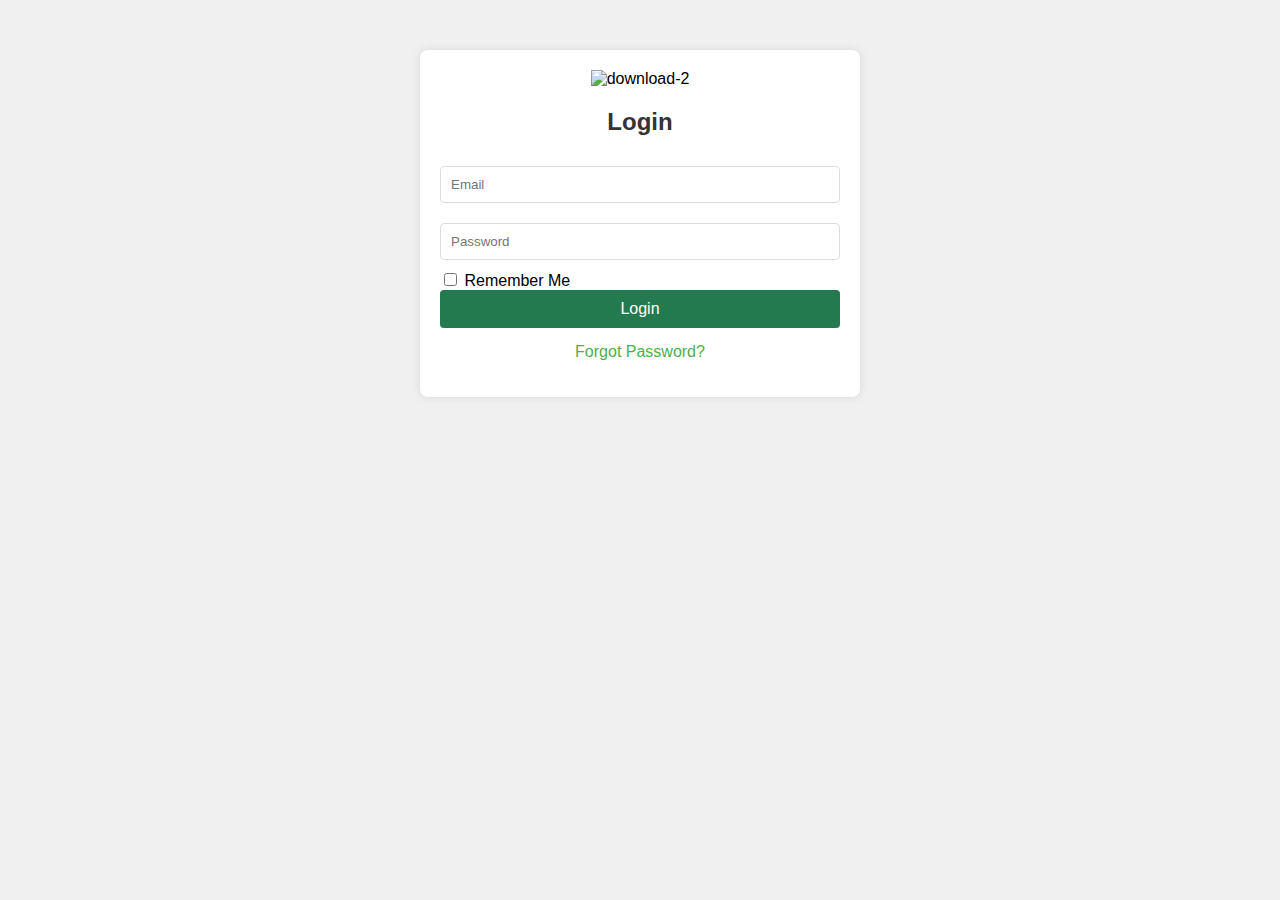
==== webapp.html @ e87a72b6 "Update webapp.html" ====
<html>

<head>
    <title>StudentConnect - Enhanced Messaging System</title>
    <meta name="viewport" content="width=device-width, initial-scale=1.0">
    <link rel="stylesheet" href="style.css">

    <style>
        /* Additional styles remain the same */
    </style>
</head>

<body>
    <div class="container fade-in">
        <div class="gnilogo">
            <img src="https://i.postimg.cc/Xqp2r5bL/download-2.jpg" alt="">

        </div>
        <div>
            <!-- <h1 class="department-title">
                <span class="department">DEPARTMENT OF</span> 
                <span class="highlight1">ELECTRONICS AND COMMUNICATION</span>
            </h1> -->
            <h2 class="section-title">
                <span class="highlight">IIIYR - 1st SEM - SECTION-2</span>
            </h2>
        </div>

        

        <div class="search-container">
            <input type="text" id="rollNumber" placeholder="Enter Roll Number">
            <button id="searchBtn" class="searchbtn">Search</button>
        </div>

        <div id="profileCard" class="profile-card" style="display:none;">
            <h2 id="studentName"></h2>
            <p><strong>Roll Number:</strong> <span id="studentRoll"></span></p>
            <p><strong>Email:</strong> <span id="studentEmail"></span></p>
            <p><strong>Parent Name:</strong> <span id="parentName"></span></p>
            <p><strong>Parent Phone:</strong> <span id="parentPhone"></span></p>
            <p><strong>Student Phone:</strong> <span id="studentPhone"></span></p>
        <div class="action-buttons">
            <div class="button-row">
              <button onclick="callParent()">Call Parent</button>
              <button onclick="callStudent()">Call Student</button>
            </div>
            <div class="button-row">
              <button onclick="toggleCustomMessageArea('parent')">WhatsApp Parent</button>
              <button onclick="toggleCustomMessageArea('student')">WhatsApp Student</button>
            </div>
          </div>
          <div id="customMessageArea" style="display:none;">
            <textarea id="customMessageContent" placeholder="Enter your message for all parents"></textarea>
            <button id="sendCustomMessageBtn">Send Message</button>
          </div>
        </div>

        <div id="messageForm" class="message-form" style="display:none;">
            <h2>Send Message</h2>
            <textarea id="messageContent" placeholder="Enter your message"></textarea>
            <div class="action-buttons">
                <button onclick="saveMessage()">Save</button>
                <button onclick="sendMessage()">Send</button>
            </div>
        </div>

        <div class="button-container">
            <button class="allparents" onclick="toggleBulkMessageForm()">All Parents</button>
            <button class="excelsheet" onclick="exportMessageLogs()">Excel Sheet</button>
        </div>

        <button class="crsbtn" onclick="toggleCRProfiles()" class="full-width">Contact CRs</button>

        <div id="crProfiles" style="display:none;"></div>

        <div id="bulkMessageForm" class="message-form" style="display:none;">
            <h2>Bulk Message</h2>
            <textarea id="bulkMessageContent" placeholder="Enter your message for all parents"></textarea>
            <div class="action-buttons">
                <!-- <button onclick="saveBulkMessage()">Save</button> -->
                <button onclick="sendBulkMessage()">Send Message</button>
            </div>
        </div>

        <div class="message-logs">
            <h2>Recent Message Logs</h2>
            <div id="messageLogs"></div>
            <button id="clearLogsBtn" onclick="clearAllLogs()">Clear All Logs</button>
        </div>
        <footer class="footer">2024© Copyright Designed and
            Developed by <a href="https://www.linkedin.com/company/croxton-technologies/?viewAsMember=true"> Croxton Technologies</a>
        </footer>
        <div class="header-buttons">
            <button id="logoutBtn" class="logout-btn" onclick="logout()">Logout</button>
        </div>
    </div>
    <script src="script.js"></script>
    <script>
        function logout() {
            // Clear any user-related data from localStorage
            localStorage.removeItem('userToken');
            
            // Redirect to the login page
            window.location.href = 'index.html';
        }

        // Check if user is logged in when the page loads
        document.addEventListener('DOMContentLoaded', function() {
            if (!localStorage.getItem('userToken')) {
                // If no user token is found, redirect to login page
                window.location.href = 'index.html';
            }
        });
    </script>
</body>

</html>
---- style.css ----
@import url('https://fonts.googleapis.com/css2?family=Roboto:wght@300;400;500;700&display=swap');
 .gnilogo {
    display: flex;
    justify-content: center;
    align-items: center;
    /* height:; Set the height to 100% of the viewport height */
  }

  .gnilogo img {
    max-width: 100%; /* Ensure the image doesn't exceed the container width */
    height: auto; /* Maintain the image's aspect ratio */
    margin-left: -10px;
  }

:root {
  --primary-color: #1a73e8;
  --secondary-color: #34a853;
  --background-color: #f0f2f5;
  --card-color: #ffffff;
  --text-color: #202124;
  --shadow-color: rgba(0, 0, 0, 0.1);
}

.department-title {
  text-align: center; /* Center the text */
}

.department {
  font-size: 15px; /* Adjust font size for "Department Of" */
  display: block; /* Ensure it starts on a new line */
}

.highlight1{
  /* color: #FF5733; Choose a catchy color (e.g., a vibrant orange) */
  font-size: 17px; /* Adjust font size for "ELECTRONICS AND COMMUNICATION" */
  white-space: nowrap; /* Prevents line breaks within the text */
}

/* Responsive Design */
@media (max-width: 600px) {
  .department {
      font-size: 18px; /* Adjust font size for "Department Of" on mobile */
  }
  
  .highlight {
      font-size: 22px; /* Adjust font size for "ELECTRONICS AND COMMUNICATION" on mobile */
  }
}
.section-title {
  text-align: center; /* Center the text */
  font-size: 20px; /* Base font size for desktop */
  /* padding-top: 0px; */
}

.highlight {
  color: #4CAF50; /* Choose a catchy color (e.g., a vibrant green) */
}

/* Responsive Design */
@media (max-width: 600px) {
  .section-title {
      font-size: 18px; /* Adjust font size for mobile */
  }
}

body {
  font-family: 'Roboto', sans-serif;
  background-color: var(--background-color);
  margin: 0;
  padding: 20px;
  color: var(--text-color);
  transition: background-color 0.3s ease;
}

.container {
  max-width: 600px;
  margin: 0 auto;
  background-color: var(--card-color);
  padding: 30px;
  border-radius: 12px;
  box-shadow: 0 4px 6px var(--shadow-color);
  transition: all 0.3s ease;
}

h1, h2 {
  color: var(--primary-color);
  text-align: center;
  margin-bottom: 20px;
}

h1 {
  font-size: 32px;
  font-weight: 700;
}

h2 {
  font-size: 24px;
  font-weight: 500;
}
.searchbtn{
  background-color: 131842;
  font-weight: bold;
}
.allparents{
  background-color: FF4C4C;
  font-weight: bold;
}
.excelsheet{
  background-color: 1A5319;
  font-weight: bold;
}
.crsbtn{
  background-color: 173B45;
  font-weight: bold;
}
.search-container, .message-form {
  display: flex;
  flex-direction: column;
  gap: 15px;
  margin-bottom: 20px;
}

input, textarea {
  padding: 12px;
  font-size: 16px;
  border: 1px solid #ddd;
  border-radius: 8px;
  transition: border-color 0.3s ease, box-shadow 0.3s ease;
}

input:focus, textarea:focus {
  outline: none;
  border-color: var(--primary-color);
  box-shadow: 0 0 0 2px rgba(26, 115, 232, 0.2);
}

button {
  padding: 12px 20px;
  font-size: 16px;
  font-weight: 500;
  color: white;
  background-color: var(--primary-color);
  border: none;
  border-radius: 8px;
  cursor: pointer;
  transition: background-color 0.3s ease, transform 0.1s ease;
}

button:hover {
  /* background-color: #1967d2; */
}

button:active {
  transform: scale(0.98);
}

#messageAllBtn, #exportLogsBtn {
  background-color: var(--secondary-color);
  width: 100%;
  margin-top: 10px;
}

#messageAllBtn:hover, #exportLogsBtn:hover {
  background-color: #2d8d47;
}

.profile-card, .message-logs {
  background-color: var(--card-color);
  border: 1px solid #ddd;
  border-radius: 12px;
  padding: 20px;
  margin-top: 20px;
  box-shadow: 0 2px 4px var(--shadow-color);
  transition: all 0.3s ease;
}

.profile-card:hover, .message-logs:hover {
  box-shadow: 0 4px 8px var(--shadow-color);
  transform: translateY(-2px);
}

.profile-card h2 {
  margin-top: 0;
  font-size: 22px;
  color: var(--primary-color);
}

.profile-card p, .message-logs p {
  margin: 10px 0;
  font-size: 16px;
  line-height: 1.5;
}

.action-buttons {
display: flex;
flex-wrap: wrap;
justify-content: space-between;
margin-top: 20px;
}

.action-buttons button {
width: calc(33.33% - 5px);
margin-bottom: 10px;
}
/* .action-buttons button {
  width: 48%;
}
*/

@keyframes fadeIn {
  from { opacity: 0; transform: translateY(20px); }
  to { opacity: 1; transform: translateY(0); }
}

.fade-in {
  animation: fadeIn 0.5s ease forwards;
}

@media (max-width: 480px) {
  .container {
    padding: 20px;
  }
  h1 {
    font-size: 28px;
  }
  h2 {
    font-size: 20px;
  }
  input, textarea, button {
    font-size: 14px;
  }
}
#clearLogsBtn {
background-color: #dc3545;
width: 100%;
margin-top: 10px;
}

#clearLogsBtn:hover {
background-color: #c82333;
}
.button-container {
    display: flex;
    justify-content: space-between;
    margin-bottom: 20px;
}
#crProfiles{
    width: 100%;
}
.button-container {
    display: flex;
    justify-content: space-between;
    margin-bottom: 10px;
}

.button-container button {
    width: 48%; /* Adjust as needed */
}

.full-width {
    width: 100%;
    margin-bottom: 10px;
}
.btn{
    background-color: rgb(105, 196, 105);
}
.msgallbtn{
    background-color: #e86937

}
@import url('https://fonts.googleapis.com/css2?family=Roboto:wght@300;400;500;700&display=swap');

:root {
  --primary-color: #1a73e8;
  --secondary-color: #34a853;
  --background-color: #f0f2f5;
  --card-color: #ffffff;
  --text-color: #202124;
  --shadow-color: rgba(0, 0, 0, 0.1);
}

body {
  font-family: 'Roboto', sans-serif;
  background-color: var(--background-color);
  margin: 0;
  padding: 20px;
  color: var(--text-color);
  transition: background-color 0.3s ease;
  font-size: 16px;
  line-height: 1.5;
}

.container {
  max-width: 100%;
  margin: 0 auto;
  background-color: var(--card-color);
  padding: 20px;
  border-radius: 12px;
  box-shadow: 0 4px 6px var(--shadow-color);
  transition: all 0.3s ease;
}

h1 {
  font-size: 24px;
  font-weight: 700;
}

h2 {
  font-size: 20px;
  font-weight: 500;
}

.search-container, .message-form {
  display: flex;
  flex-direction: column;
  gap: 15px;
  margin-bottom: 20px;
}

input, textarea {
  padding: 12px;
  font-size: 16px;
  border: 1px solid #ddd;
  border-radius: 8px;
  transition: border-color 0.3s ease, box-shadow 0.3s ease;
  width: 100%;
  box-sizing: border-box;
}

button {
  padding: 12px 20px;
  font-size: 16px;
  font-weight: 500;
  color: white;
  background-color: var(--primary-color);
  border: none;
  border-radius: 8px;
  cursor: pointer;
  transition: background-color 0.3s ease, transform 0.1s ease;
  width: 100%;
  margin-bottom: 10px;
}

.action-buttons {
display: flex;
flex-direction: column;
gap: 10px;
margin-top: 20px;
}
@media (max-width: 480px) {
.action-buttons button {
  width: 100%;
}
}
.top-buttons {
display: flex;
justify-content: space-between;
gap: 10px;
}
.top-buttons button {
width: calc(50% - 5px);
}
.bottom-button {
display: flex;
justify-content: center;
}

/* .action-buttons button {
  width: 100%;
}
*/
.button-container {
  display: flex;
  flex-direction: column;
  gap: 10px;
  margin-bottom: 20px;
}

.button-container button {
  width: 100%;
}

@media (min-width: 768px) {
  .container {
    max-width: 600px;
    padding: 30px;
  }

  h1 {
    font-size: 32px;
  }

  h2 {
    font-size: 24px;
  }

  .action-buttons {
    flex-direction: row;
  }

  /* .action-buttons button {
    width: 48%;
  } */

  .button-container {
    flex-direction: row;
  }

  .button-container button {
    width: 48%;
  }
}
@media (max-width: 767px) {
    .container {
      padding: 15px;
    }

    h1 {
      font-size: 24px;
    }

    h2 {
      font-size: 20px;
    }

    .profile-card h2 {
      font-size: 18px;
    }

    .action-buttons {
      flex-direction: row;
      justify-content: space-between;
    }

    /* .action-buttons button {
      width: 48%;
    } */

    #messageForm h2,
    #bulkMessageForm h2,
    .message-logs h2 {
      font-size: 18px;
    }

    .message-logs p {
      font-size: 14px;
    }
  }

  /* Additional styles to ensure buttons are side by side on all screen sizes */
  .action-buttons {
    display: flex;
    justify-content: space-between;
    margin-top: 20px;
  }

  /* .action-buttons button {
    width: 48%;
  } */
  .button-container {
    display: flex;
    justify-content: space-between;
    margin-bottom: 20px;
}

.button-container button {
    width: 48%;
}

@media (max-width: 767px) {
    .button-container {
        flex-direction: row;
    }

    .button-container button {
        width: 48%;
    }
}
.cr-card {
  display: flex;
  justify-content: space-between;
  align-items: center;
  margin-bottom: 20px;
}

.cr-info {
  flex: 1;
}

.cr-photo {
  width: 100px;
  height: 100px;
  margin-left: 20px;
}

.cr-photo img {
  width: 100%;
  height: 100%;
  object-fit: cover;
  border-radius: 50%;
}

@media (max-width: 767px) {
  .cr-card {
      flex-direction: row-reverse;
  }

  .cr-photo {
      margin-left: 0;
      margin-right: 20px;
  }
}
textarea {
  min-height: 100px;
  resize: vertical;
  overflow-y: hidden;
}
footer{
text-align: center;
font-size: 24px;
}
.cr-info h3{
font-size: 20px;
font-weight: bold;
}
.footer{
font-size: 15px;
}
.profile-card {
  display: flex;
  flex-direction: row;
  justify-content: space-between;
  align-items: flex-start;
}

.profile-info {
  flex: 1;
  margin-right: 20px;
}

.custom-message-area {
  flex: 1;
  display: flex;
  flex-direction: column;
}

.custom-message-area textarea {
  width: 100%;
  min-height: 100px;
  margin-bottom: 10px;
}

@media (max-width: 768px) {
  .profile-card {
    flex-direction: column;
  }

  .profile-info {
    margin-right: 0;
    margin-bottom: 20px;
  }
}
.button-row {
  display: flex;
  justify-content: center;
  align-items: center;
  gap: 15px;
  /* flex-wrap: wrap; Allows buttons to wrap to the next line if needed */
}

/* Media Query for Tablets */
@media (max-width: 768px) {
  .button-row {
    flex-direction: row; /* Stack buttons vertically */
      align-items: stretch;
      gap: 10px; /* Reduce gap for smaller screens */
  }
}

/* Media Query for Mobile Devices */
@media (max-width: 480px) {
  .button-row {
      flex-direction: row; /* Stack buttons vertically */
      align-items: stretch; /* Stretch buttons to full width */
      gap: 10px; /* Maintain a smaller gap */
  }
}
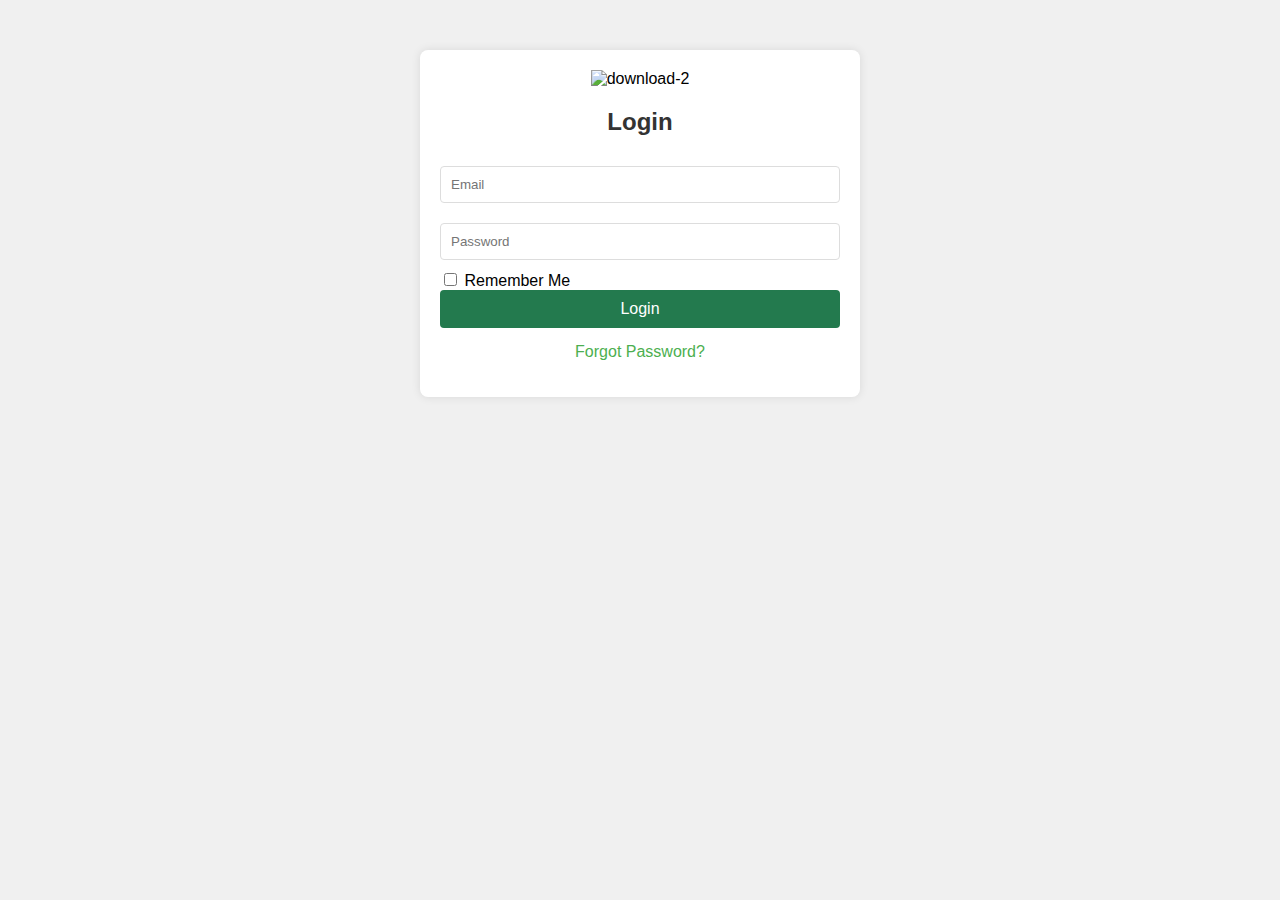
==== commit 804b51cb: "Update webapp.html" ====
--- a/webapp.html
+++ b/webapp.html
@@ -22,7 +22,7 @@
                 <span class="highlight1">ELECTRONICS AND COMMUNICATION</span>
             </h1> -->
             <h2 class="section-title">
-                <span class="highlight">IIIYR - 1st SEM - SECTION-2</span>
+                <span class="highlight">IIIYR - 1st SEM - SECTION-4</span>
             </h2>
         </div>
 
